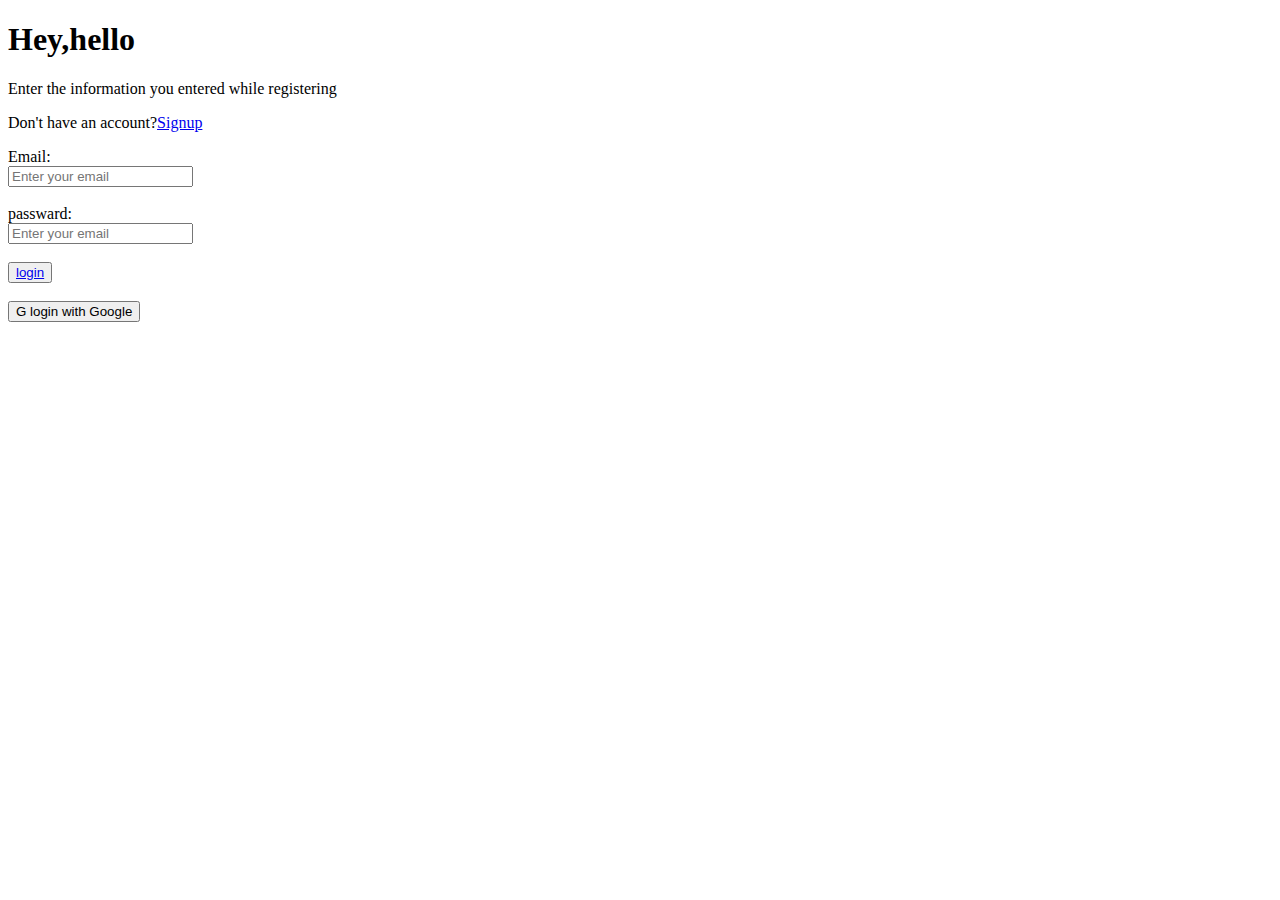
==== login.html @ 8ee18c96 "first sign" ====
<!DOCTYPE html>
<html lang="en">
<head>
    <meta charset="UTF-8">
    <meta http-equiv="X-UA-Compatible" content="IE=edge">
    <meta name="viewport" content="width=device-width, initial-scale=1.0">
    <title>Document</title>
</head>
<style>

</style>
<body>
    <h1>Hey,hello</h1>
    <P>Enter the information you entered while registering</P>
    <form>
    <p>Don't have an account?<a href="index.html">Signup</a></p>
<label for="Email">Email:</label>
<br>
<input type="text"name="email"placeholder="Enter your email"/>
<br>
<br>
<label for="passward">passward:</label>

<br>
<input type="text"name="passward"placeholder="Enter your email"/>
    <br>
    <br>
    <button><a href="table.html">login</a></button>
    <br>
    <br>
    <button> G login with Google</button>
    
    </form>
</body>
</html>
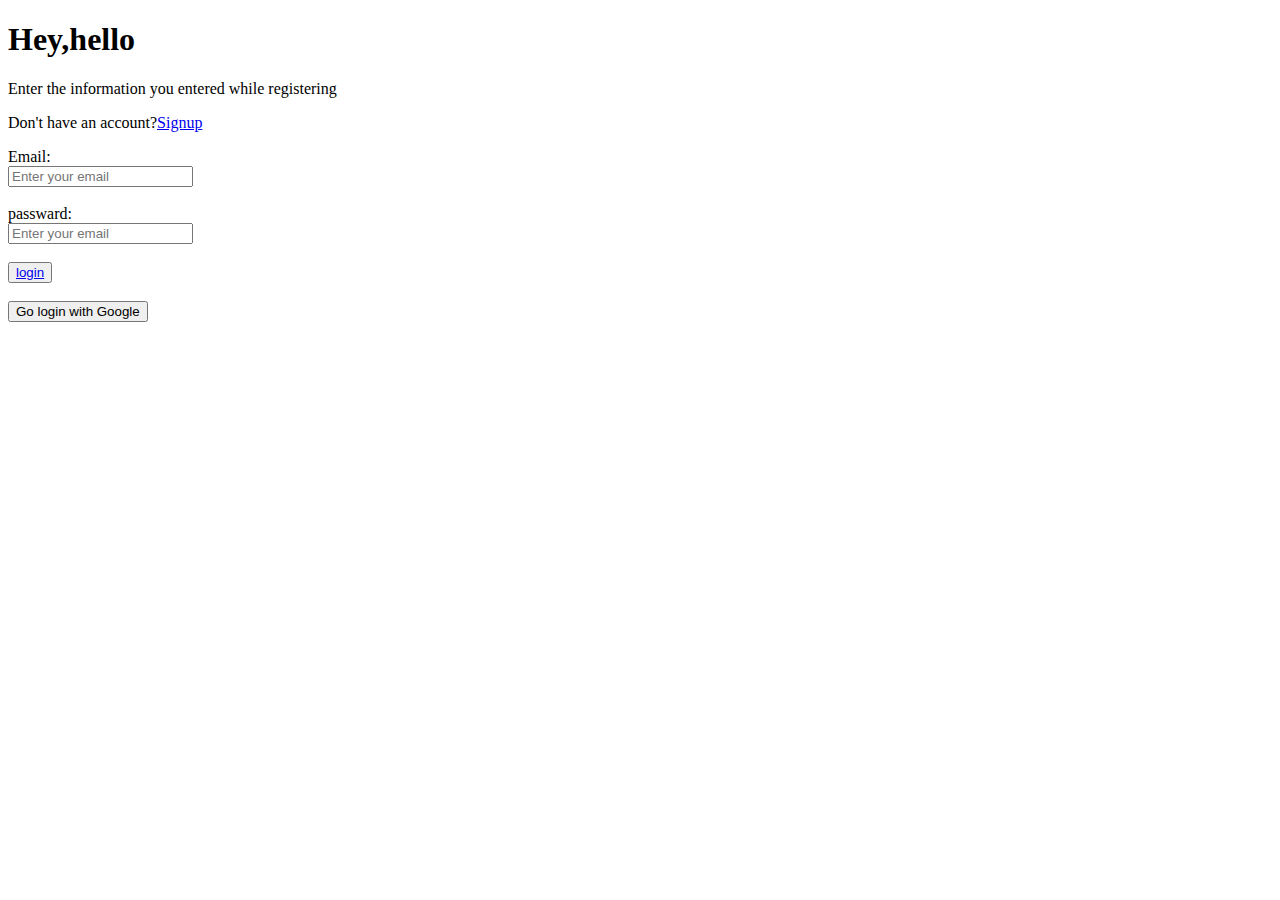
==== commit 5c025e17: "my work" ====
--- a/login.html
+++ b/login.html
@@ -28,7 +28,7 @@
     <button><a href="table.html">login</a></button>
     <br>
     <br>
-    <button> G login with Google</button>
+    <button> Go login with Google</button>
     
     </form>
 </body>
